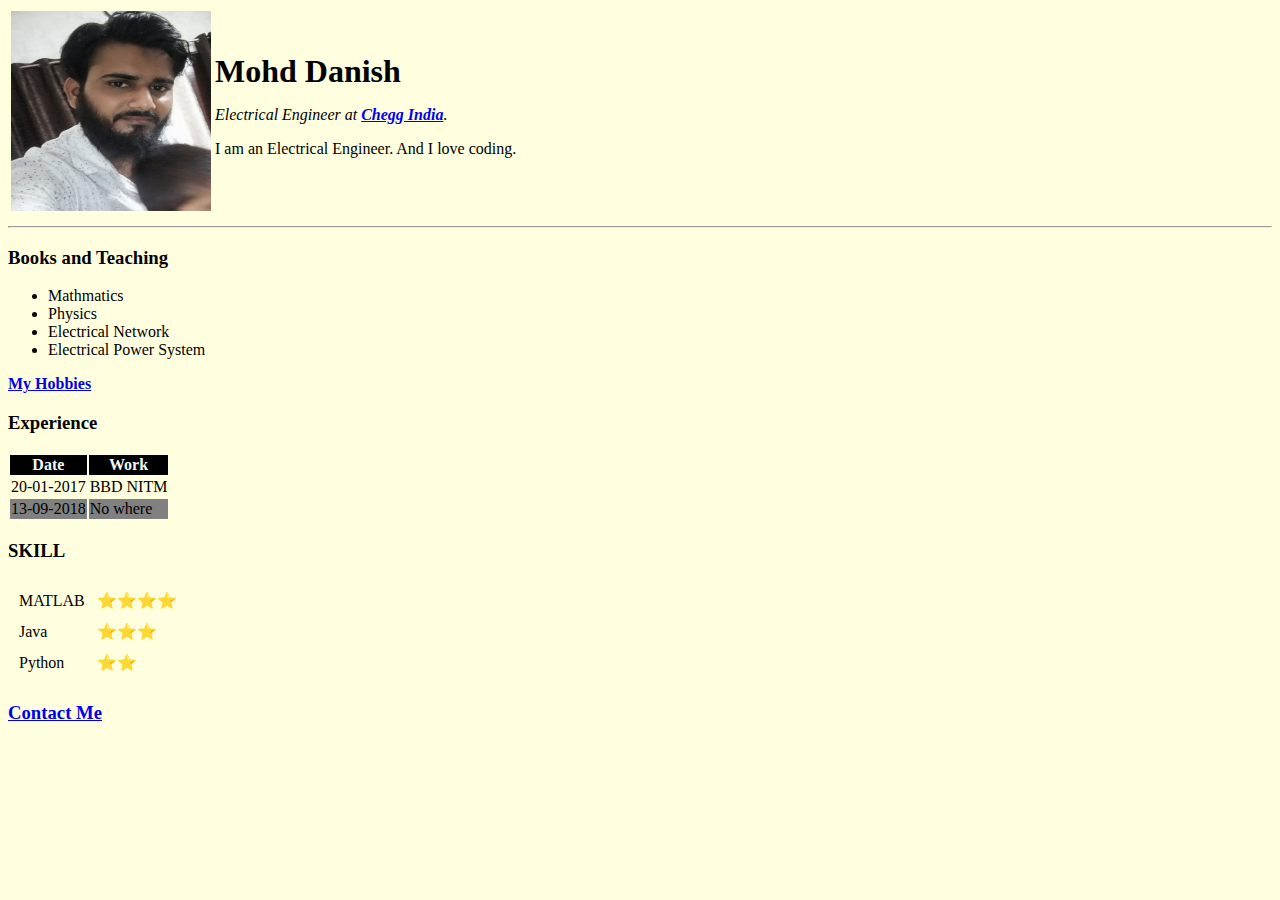
==== index.html @ 5900d712 "Added initial CV files" ====
<!DOCTYPE html>
<html lang="en">
  <head>
    <meta charset="UTF-8" />
    <title>Danish's Personal Website</title>
  </head>
  <body bgcolor="lightyellow">
    <table>
      <td>
        <img
          src="mypic.jpg"
          width="200"
          height="200"
          alt="danish profile pic"
        />
      </td>
      <td>
        <h1 style="margin: auto">Mohd Danish</h1>
        <p>
          <em>
            Electrical Engineer at
            <strong><a href="https://www.chegg.com">Chegg India</a></strong
            >.
          </em>
        </p>
        <p>I am an Electrical Engineer. And I love coding.</p>
      </td>
    </table>

    <hr / \>
    <h3>Books and Teaching</h3>
    <ul>
      <li>Mathmatics</li>
      <li>Physics</li>
      <li>Electrical Network</li>
      <li>Electrical Power System</li>
    </ul>
    <strong><a href="hobbies.html">My Hobbies</a></strong>
    <h3>Experience</h3>

    <table>
      <thead style="background-color: black">
        <tr style="color: aliceblue">
          <th>Date</th>
          <th>Work</th>
        </tr>
      </thead>
      <tbody>
        <tr>
          <td>20-01-2017</td>
          <td>BBD NITM</td>
        </tr>
        <tr style="background-color: gray">
          <td>13-09-2018</td>
          <td>No where</td>
        </tr>
      </tbody>
      <tfoot></tfoot>
    </table>
    <h3>SKILL</h3>
    <table cellspacing="10">
      <tr>
        <td>MATLAB</td>
        <td>⭐⭐⭐⭐</td>
      </tr>
      <tr>
        <td>Java</td>
        <td>⭐⭐⭐</td>
      </tr>
      <tr>
        <td>Python</td>
        <td>⭐⭐</td>
      </tr>
    </table>
    <h3><a href="contact-me.html">Contact Me</a></h3>
  </body>
</html>
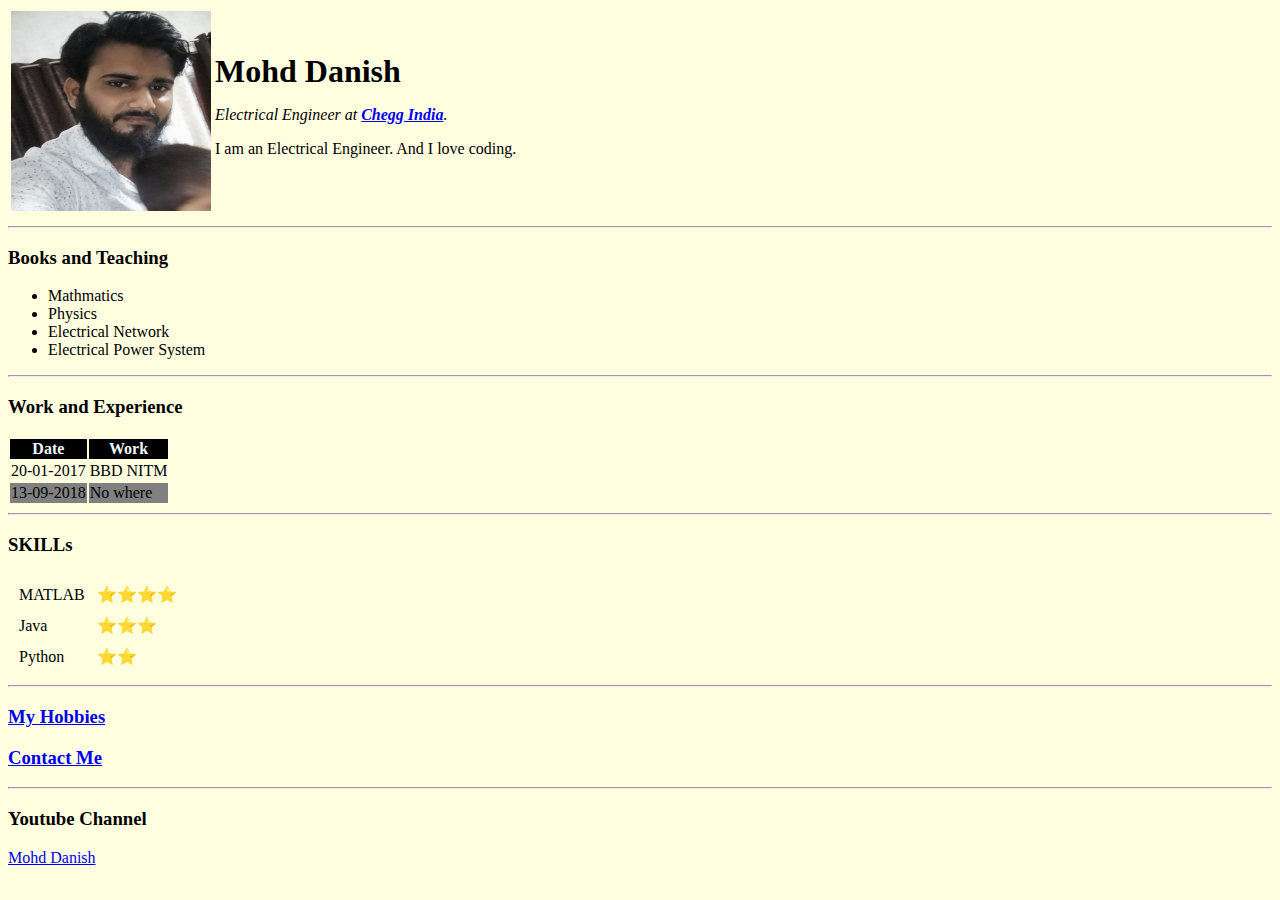
==== commit 4f0de29d: "Added youtube channel link." ====
--- a/index.html
+++ b/index.html
@@ -27,7 +27,7 @@
       </td>
     </table>
 
-    <hr / \>
+    <hr />
     <h3>Books and Teaching</h3>
     <ul>
       <li>Mathmatics</li>
@@ -35,8 +35,8 @@
       <li>Electrical Network</li>
       <li>Electrical Power System</li>
     </ul>
-    <strong><a href="hobbies.html">My Hobbies</a></strong>
-    <h3>Experience</h3>
+   <hr/>
+    <h3>Work and Experience</h3>
 
     <table>
       <thead style="background-color: black">
@@ -57,7 +57,8 @@
       </tbody>
       <tfoot></tfoot>
     </table>
-    <h3>SKILL</h3>
+    <hr/>
+    <h3>SKILLs</h3>
     <table cellspacing="10">
       <tr>
         <td>MATLAB</td>
@@ -72,6 +73,11 @@
         <td>⭐⭐</td>
       </tr>
     </table>
+    <hr/>
+     <h3><a href="hobbies.html">My Hobbies</a></h3>
     <h3><a href="contact-me.html">Contact Me</a></h3>
+    <hr/>
+    <h3> Youtube Channel</h3>
+    <a href="https://www.youtube.com/@mohammaddanish1991">Mohd Danish</a>
   </body>
 </html>
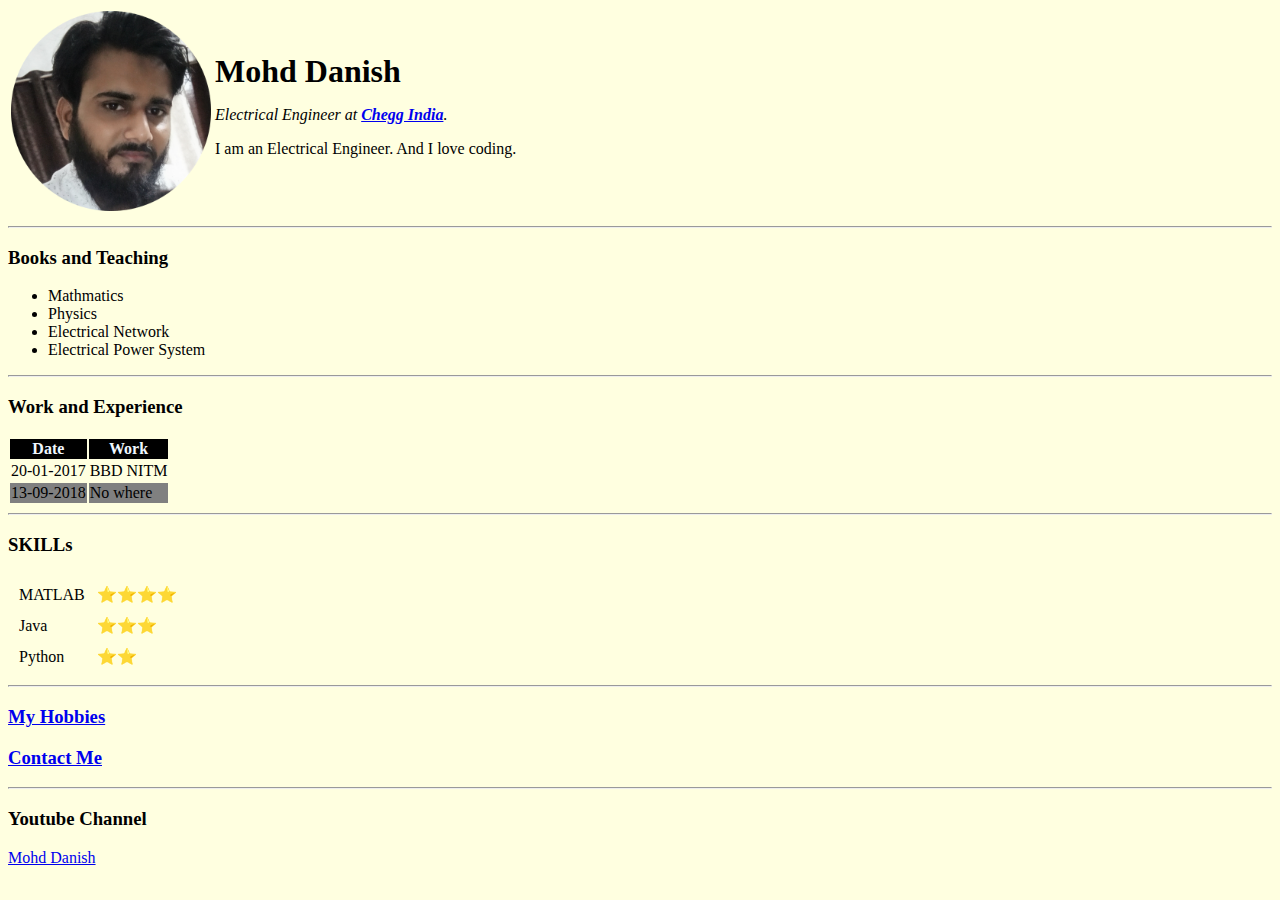
==== commit 11fce262: "Added circled image" ====
--- a/index.html
+++ b/index.html
@@ -8,7 +8,7 @@
     <table>
       <td>
         <img
-          src="mypic.jpg"
+          src="circled.png"
           width="200"
           height="200"
           alt="danish profile pic"
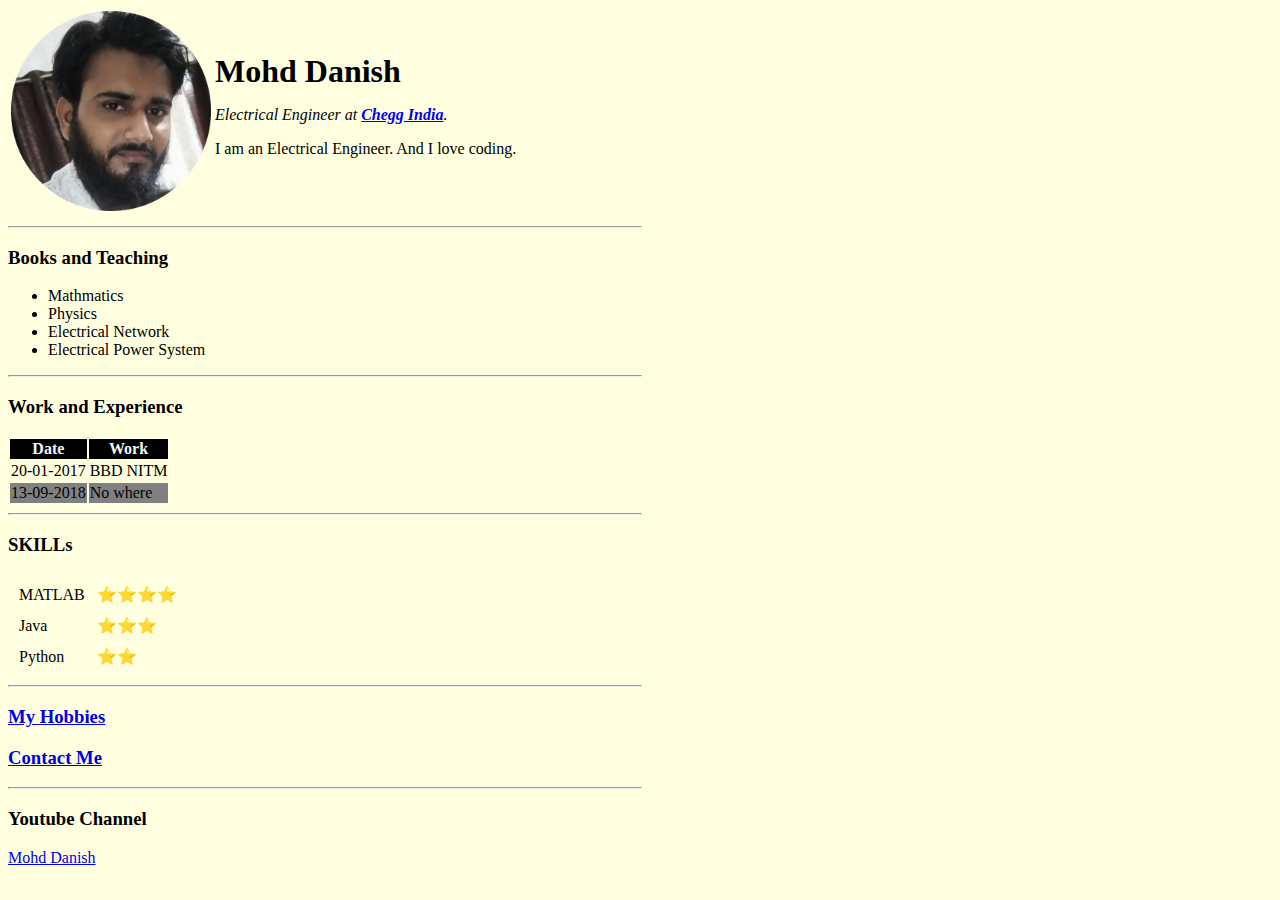
==== commit 40331fd8: "Internal designing" ====
--- a/index.html
+++ b/index.html
@@ -3,8 +3,20 @@
   <head>
     <meta charset="UTF-8" />
     <title>Danish's Personal Website</title>
+
+<style>
+body{
+background-color:lightyellow;
+}
+hr{
+background-color: white;
+broder-style: dotted;
+width: 50%; text-align: left; margin-left:0
+}
+
+</style>
   </head>
-  <body bgcolor="lightyellow">
+  <body>
     <table>
       <td>
         <img
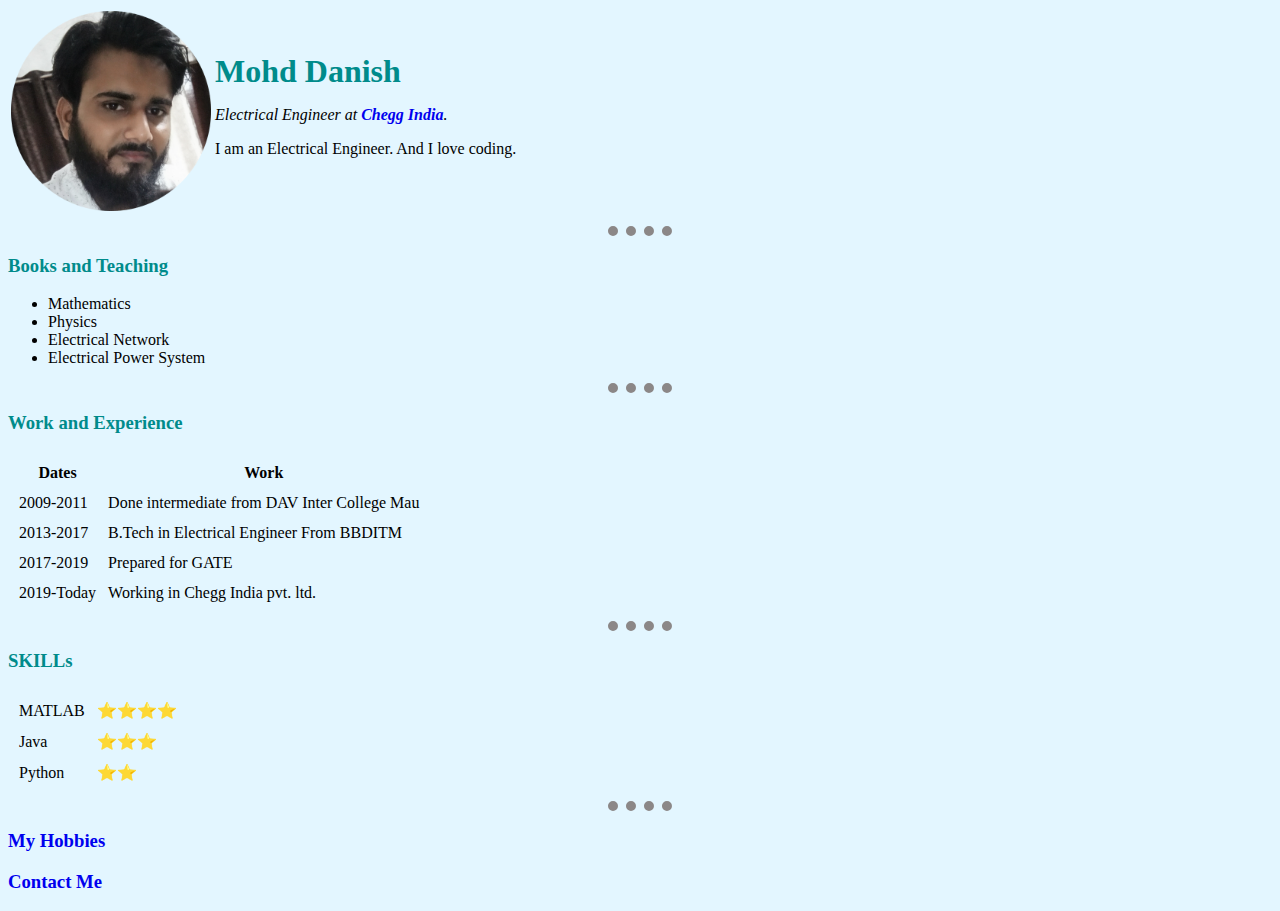
==== commit 6024aeea: "Updated the main file." ====
--- a/index.html
+++ b/index.html
@@ -3,18 +3,7 @@
   <head>
     <meta charset="UTF-8" />
     <title>Danish's Personal Website</title>
-
-<style>
-body{
-background-color:lightyellow;
-}
-hr{
-background-color: white;
-broder-style: dotted;
-width: 50%; text-align: left; margin-left:0
-}
-
-</style>
+    <link rel="stylesheet" href="css/style.css" />
   </head>
   <body>
     <table>
@@ -42,34 +31,43 @@
     <hr />
     <h3>Books and Teaching</h3>
     <ul>
-      <li>Mathmatics</li>
+      <li>Mathematics</li>
       <li>Physics</li>
       <li>Electrical Network</li>
       <li>Electrical Power System</li>
     </ul>
-   <hr/>
+    <hr />
+
     <h3>Work and Experience</h3>
 
-    <table>
-      <thead style="background-color: black">
-        <tr style="color: aliceblue">
-          <th>Date</th>
+    <table cellspacing="10">
+      <thead>
+        <tr>
+          <th>Dates</th>
           <th>Work</th>
         </tr>
       </thead>
       <tbody>
         <tr>
-          <td>20-01-2017</td>
-          <td>BBD NITM</td>
+          <td>2009-2011</td>
+          <td>Done intermediate from DAV Inter College Mau</td>
         </tr>
-        <tr style="background-color: gray">
-          <td>13-09-2018</td>
-          <td>No where</td>
+        <tr>
+          <td>2013-2017</td>
+          <td>B.Tech in Electrical Engineer From BBDITM</td>
+        </tr>
+        <tr>
+          <td>2017-2019</td>
+          <td>Prepared for GATE</td>
+        </tr>
+        <tr>
+          <td>2019-Today</td>
+          <td>Working in Chegg India pvt. ltd.</td>
         </tr>
       </tbody>
       <tfoot></tfoot>
     </table>
-    <hr/>
+    <hr />
     <h3>SKILLs</h3>
     <table cellspacing="10">
       <tr>
@@ -85,11 +83,8 @@
         <td>⭐⭐</td>
       </tr>
     </table>
-    <hr/>
-     <h3><a href="hobbies.html">My Hobbies</a></h3>
+    <hr />
+    <h3><a href="hobbies.html">My Hobbies</a></h3>
     <h3><a href="contact-me.html">Contact Me</a></h3>
-    <hr/>
-    <h3> Youtube Channel</h3>
-    <a href="https://www.youtube.com/@mohammaddanish1991">Mohd Danish</a>
   </body>
 </html>
--- a/css/style.css
+++ b/css/style.css
@@ -0,0 +1,21 @@
+body {
+  background-color: #e3f6ff;
+}
+hr {
+  border-style: none;
+  border-top-style: dotted;
+  border-color: rgb(139, 135, 135);
+  border-width: 10px;
+  width: 5%;
+}
+
+a {
+  text-decoration: none;
+}
+h1 {
+  color: darkcyan;
+  font-style: inherit;
+}
+h3 {
+  color: darkcyan;
+}
